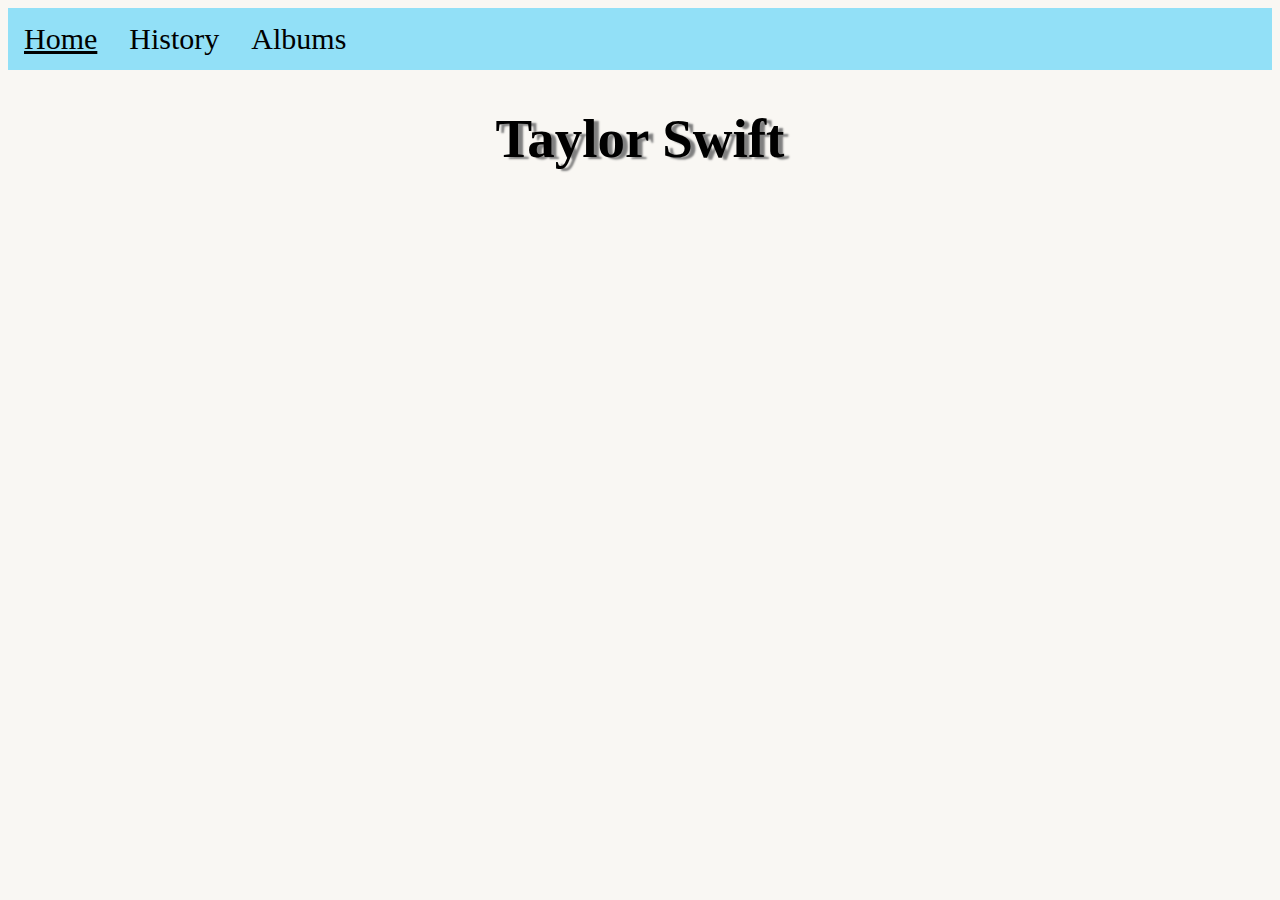
==== index.html @ 3014c097 "started navbar" ====
<!DOCTYPE html>
<html lang="en" dir="ltr">
  <head>
    <meta charset="utf-8">
    <title>Taylor Swift</title>
    <link rel="stylesheet" href="style.css">
  </head>
  <body>
<ul>
  <li><a class="active" href="index.html">Home</a></li>
  <li><a href="index2.html">History</a></li>
  <li><a href="index3.html">Albums</a></li>
</ul>
<h1>Taylor Swift</h1>


  </body>
</html>
---- style.css ----
body{
  background-color: #f9f7f3;
}
ul {
  list-style-type: none;
  margin: 0;
  padding: 0;
  overflow: hidden;
  background-color:#92e0f7;
}

li {
  float: left;
}

li a {
  display: block;
  color: black;
  text-align: center;
  padding: 14px 16px;
  text-decoration: none;
  font-size: 30px;
}

li a:hover {
  background-color:#7ab9cc;
}
.active{
  text-decoration: underline;
}
h1{
  text-shadow: 5px 2px 2px grey;
  font-size: 55px;
  text-align: center;
}
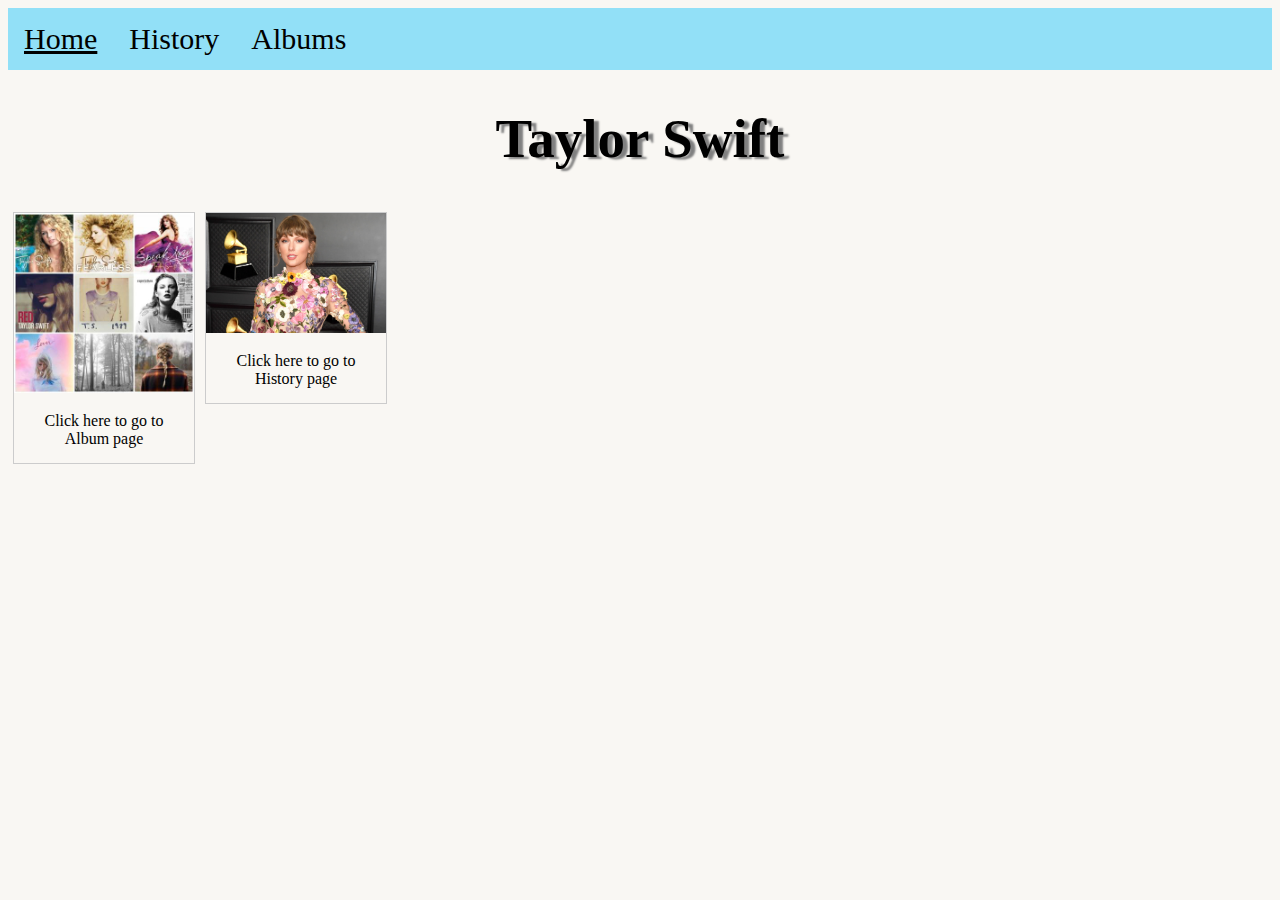
==== commit 270027b6: "finsihed buttons" ====
--- a/index.html
+++ b/index.html
@@ -13,6 +13,17 @@
 </ul>
 <h1>Taylor Swift</h1>
 
-
+<div class="gallery">
+  <a target="_blank" href="images\albumbs.jpg">
+    <img src="images\albums.jpg" alt="albums" width="600" height="400">
+  </a>
+  <div class="desc"> Click here to go to Album page</div>
+</div>
+<div class="gallery">
+  <a target="_blank" href="images\history.jpg">
+    <img src="images\history.jpg" alt="albums" width="600" height="400">
+  </a>
+  <div class="desc"> Click here to go to History page</div>
+</div>
   </body>
 </html>
--- a/style.css
+++ b/style.css
@@ -33,3 +33,37 @@
   font-size: 55px;
   text-align: center;
 }
+table{
+  width: 100%;
+  border-collapse: collapse;
+}
+th, td{
+  padding: 8px;
+}
+th{
+  text-decoration: underline;
+  font-size: 20px;
+}
+tr:hover{
+  background-color: #fce1ea;
+}
+div.gallery {
+  margin: 5px;
+  border: 1px solid #ccc;
+  float: left;
+  width: 180px;
+}
+
+div.gallery:hover {
+  border: 1px solid #777;
+}
+
+div.gallery img {
+  width: 100%;
+  height: auto;
+}
+
+div.desc {
+  padding: 15px;
+  text-align: center;
+}
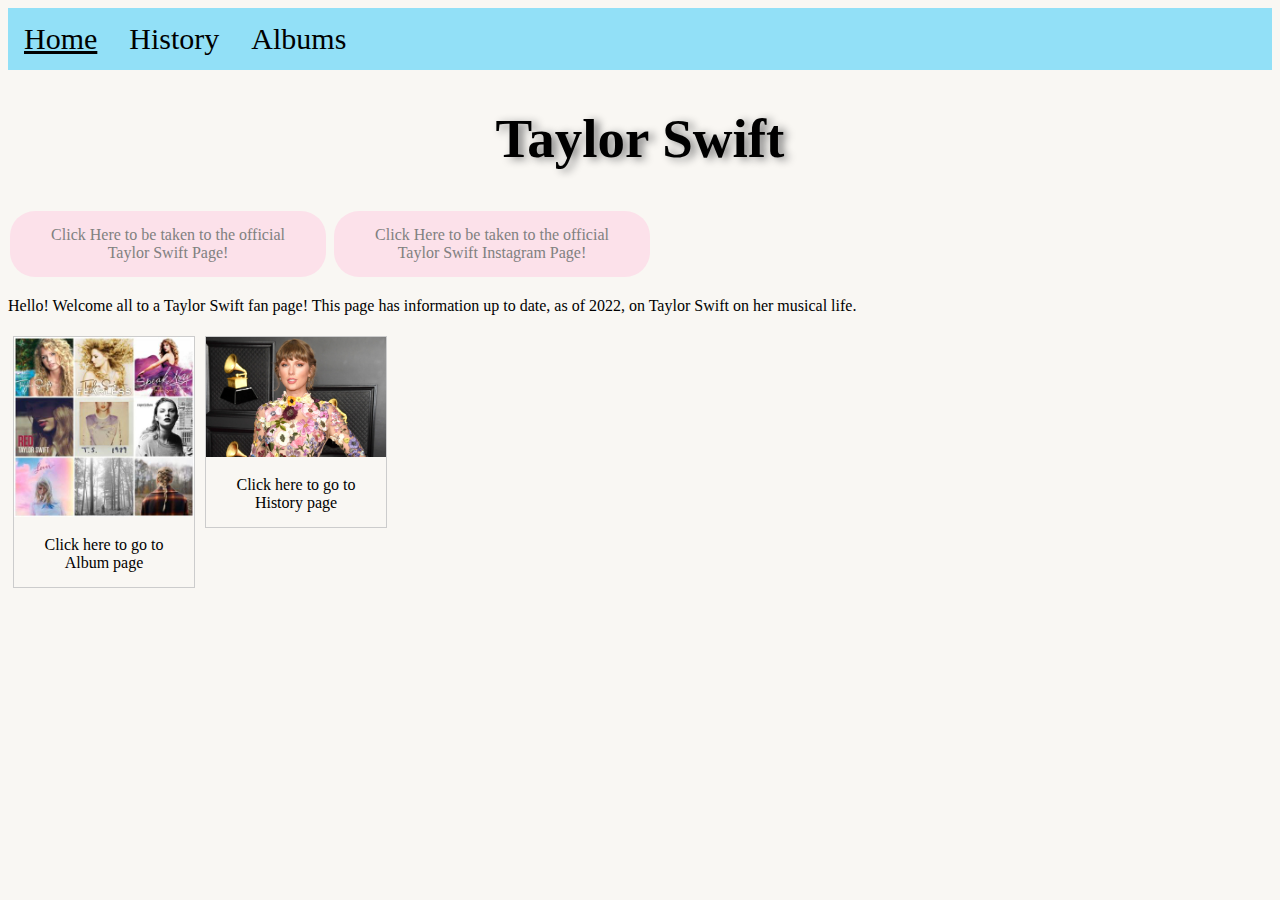
==== commit e25e6954: "created buttons for links" ====
--- a/index.html
+++ b/index.html
@@ -12,15 +12,19 @@
   <li><a href="index3.html">Albums</a></li>
 </ul>
 <h1>Taylor Swift</h1>
-
+<div class="btncontainer">
+<button class="button1"><a class="page" target="_blank" href="https://www.taylorswift.com/"> Click Here to be taken to the official Taylor Swift Page! </a></button>
+  <button class="button1"><a class="page" target="_blank" href="https://www.instagram.com/taylorswift/?hl=en"> Click Here to be taken to the official Taylor Swift Instagram Page!</a> </button>
+<p> Hello! Welcome all to a Taylor Swift fan page! This page has information up to date, as of 2022, on Taylor Swift on her musical life. </p>
+</div>
 <div class="gallery">
-  <a target="_blank" href="images\albumbs.jpg">
+  <a target="_blank" href="index3.html">
     <img src="images\albums.jpg" alt="albums" width="600" height="400">
   </a>
   <div class="desc"> Click here to go to Album page</div>
 </div>
 <div class="gallery">
-  <a target="_blank" href="images\history.jpg">
+  <a target="_blank" href="index2.html">
     <img src="images\history.jpg" alt="albums" width="600" height="400">
   </a>
   <div class="desc"> Click here to go to History page</div>
--- a/style.css
+++ b/style.css
@@ -1,5 +1,8 @@
 body{
   background-color: #f9f7f3;
+}
+html{
+  scroll-behavior: smooth;
 }
 ul {
   list-style-type: none;
@@ -8,28 +11,49 @@
   overflow: hidden;
   background-color:#92e0f7;
 }
-
 li {
   float: left;
 }
-
-li a {
-  display: block;
+li a, .dropbtn {
+  display: inline-block;
   color: black;
   text-align: center;
   padding: 14px 16px;
   text-decoration: none;
   font-size: 30px;
 }
-
 li a:hover {
   background-color:#7ab9cc;
 }
 .active{
   text-decoration: underline;
 }
+li.dropdown {
+  display: inline-block;
+}
+.dropdown-content {
+  display: none;
+  position: absolute;
+  background-color: #f9f9f9;
+  min-width: 160px;
+  box-shadow: 0px 8px 16px 0px rgba(0,0,0,0.2);
+  z-index: 1;
+}
+.dropdown-content a {
+  color: black;
+  padding: 12px 16px;
+  text-decoration: none;
+  display: block;
+  text-align: left;
+}
+.dropdown-content a:hover {
+  background-color: #7ab9cc;
+}
+.dropdown:hover .dropdown-content {
+  display: block;
+}
 h1{
-  text-shadow: 5px 2px 2px grey;
+  text-shadow: 5px 2px 8px grey;
   font-size: 55px;
   text-align: center;
 }
@@ -38,7 +62,7 @@
   border-collapse: collapse;
 }
 th, td{
-  padding: 8px;
+  padding: 10px;
 }
 th{
   text-decoration: underline;
@@ -67,3 +91,26 @@
   padding: 15px;
   text-align: center;
 }
+.button1{
+  background-color:  #fce1ea;
+  border: none;
+  padding: 15px 32px;
+  text-align: center;
+  display: inline-block;
+  font-size: 16px;
+  margin: 4px 2px;
+  cursor: pointer;
+  -webkit-transition-duration: 0.4s;
+  border-radius: 25px;
+  width: 25%;
+  display: inline;
+}
+.page{
+  background-color:  #fce1ea;
+  color: grey;
+  text-decoration: none;
+  font-family: "times new roman", Times, serif;
+}
+.button1:hover {
+  box-shadow: 0 12px 16px 0 rgba(0,0,0,0.24),0 17px 50px 0 rgba(0,0,0,0.19);
+}
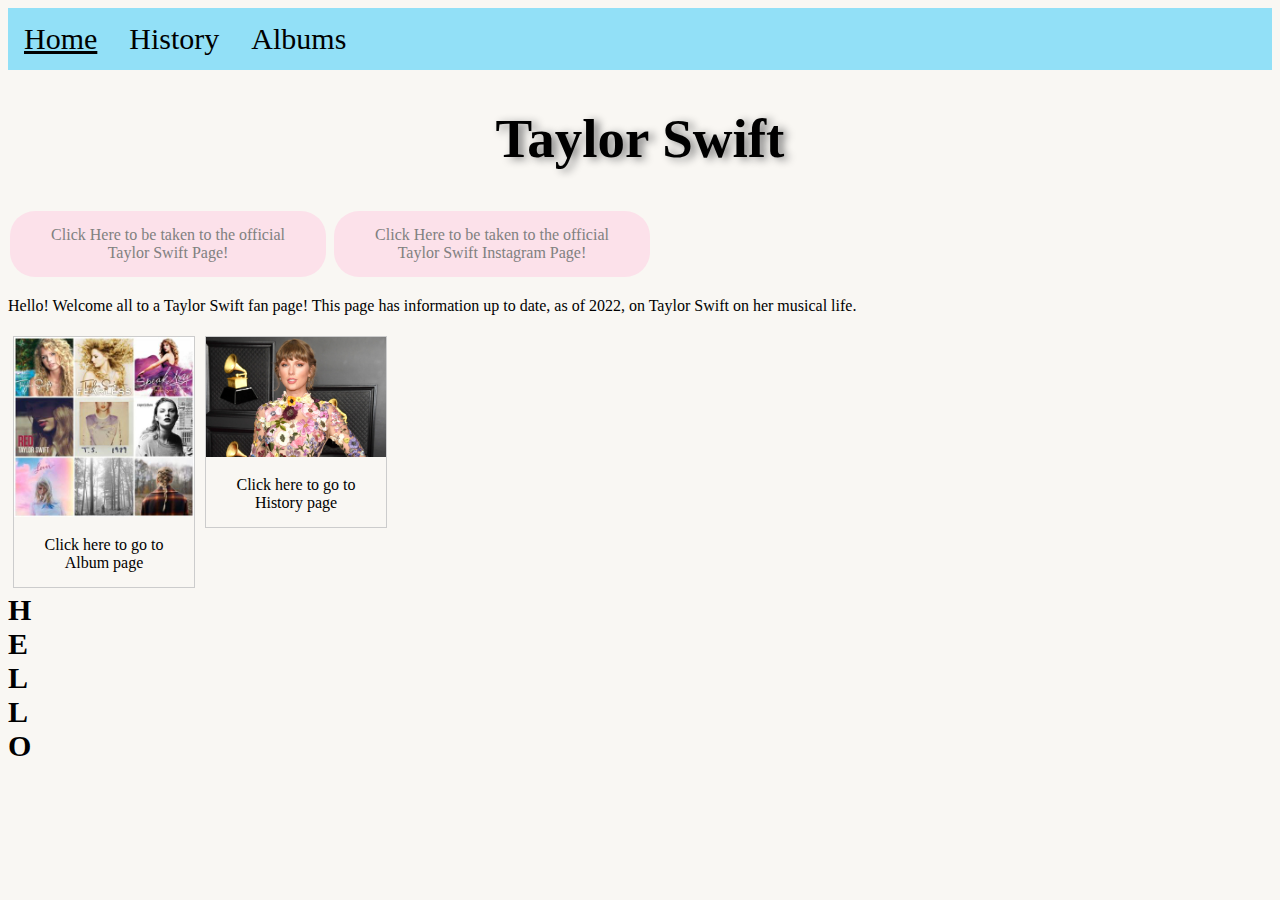
==== commit c706e207: "created css animation" ====
--- a/index.html
+++ b/index.html
@@ -29,5 +29,14 @@
   </a>
   <div class="desc"> Click here to go to History page</div>
 </div>
+
+<div class="divs">
+<div id="div1">H</div>
+<div id="div2">E</div>
+<div id="div3">L</div>
+<div id="div4">L</div>
+<div id="div5">O</div>
+</div>
+
   </body>
 </html>
--- a/style.css
+++ b/style.css
@@ -114,3 +114,34 @@
 .button1:hover {
   box-shadow: 0 12px 16px 0 rgba(0,0,0,0.24),0 17px 50px 0 rgba(0,0,0,0.19);
 }
+.img:hover{
+  -webkit-filter: blur(5px);
+  filter: blur(5px);
+}
+.img1{
+  -webkit-filter: grayscale(100%);
+  filter: grayscale(100%);
+}
+.img2:hover{
+  -webkit-transform: scaleX(-1);
+  transform: scaleX(-1);
+}
+.divs{
+  width: 100px;
+  height: 50px;
+  font-weight: bold;
+  position: relative;
+  font-size: 30px;
+  animation: mymove 5s infinite;
+}
+
+#div1 {animation-timing-function: linear;}
+#div2 {animation-timing-function: ease;}
+#div3 {animation-timing-function: ease-in;}
+#div4 {animation-timing-function: ease-out;}
+#div5 {animation-timing-function: ease-in-out;}
+
+@keyframes mymove {
+  from {left: 0px;}
+  to {left: 300px;}
+}
